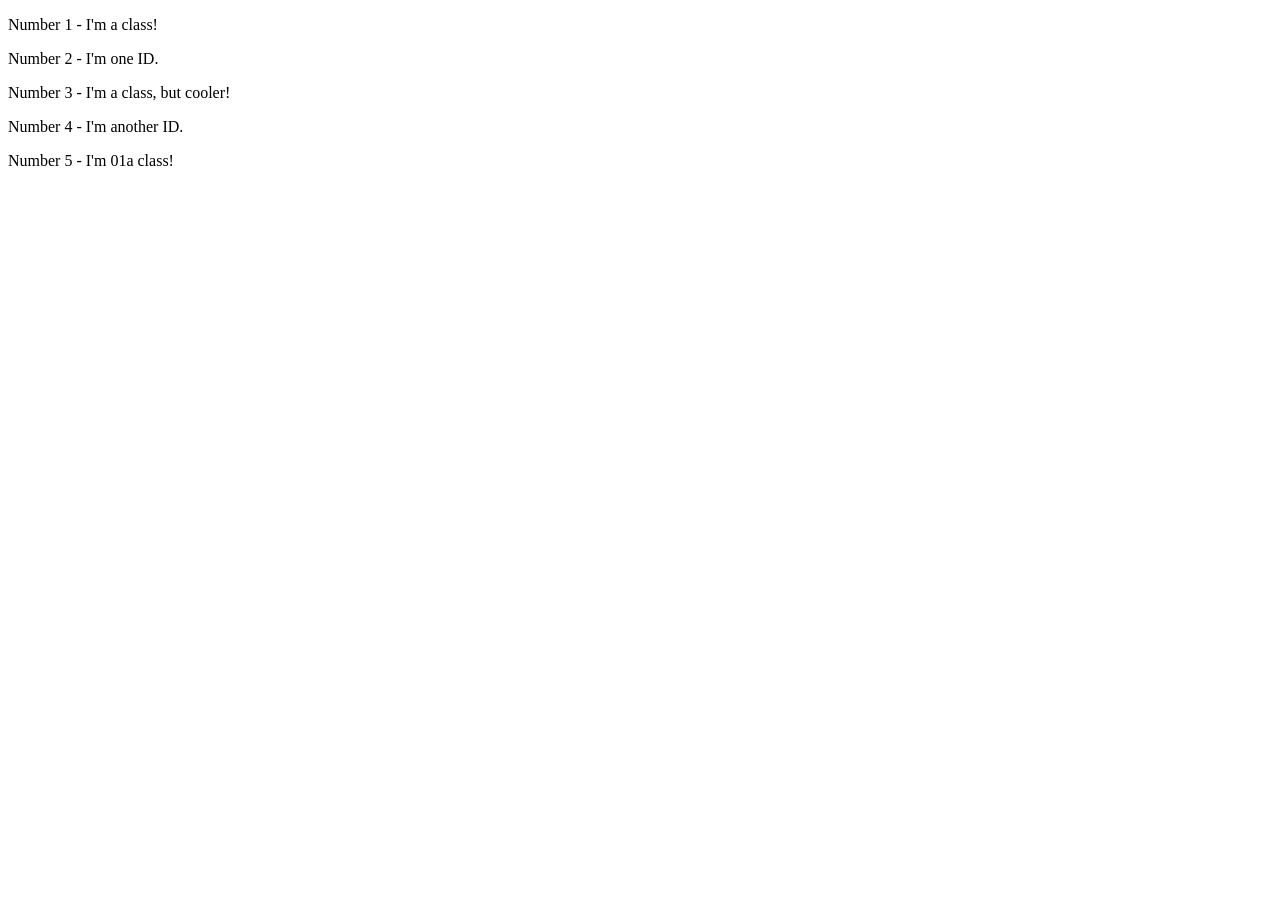
==== foundations/intro-to-css/02-class-id-selectors/index.html @ 76b6e407 "Used class selectors and ID, and had a moment of trouble with adding second class to number 3 for th" ====
<!DOCTYPE html>
<html lang="en">
  <head>
    <meta charset="UTF-8">
    <meta http-equiv="X-UA-Compatible" content="IE=edge">
    <meta name="viewport" content="width=device-width, initial-scale=1.0">
    <title>Class and ID Selectors</title>
    <link rel="stylesheet" href="style.css">
  </head>
  <body>
    <p class="odd-number">Number 1 - I'm a class!</p>
    <div id="number-2">Number 2 - I'm one ID.</div>
    <p class="number-3">Number 3 - I'm a class, but cooler!</p>
    <div id="number-4">Number 4 - I'm another ID.</div>
    <p class="number-5">Number 5 - I'm 01a class!</p>
  </body>
</html>
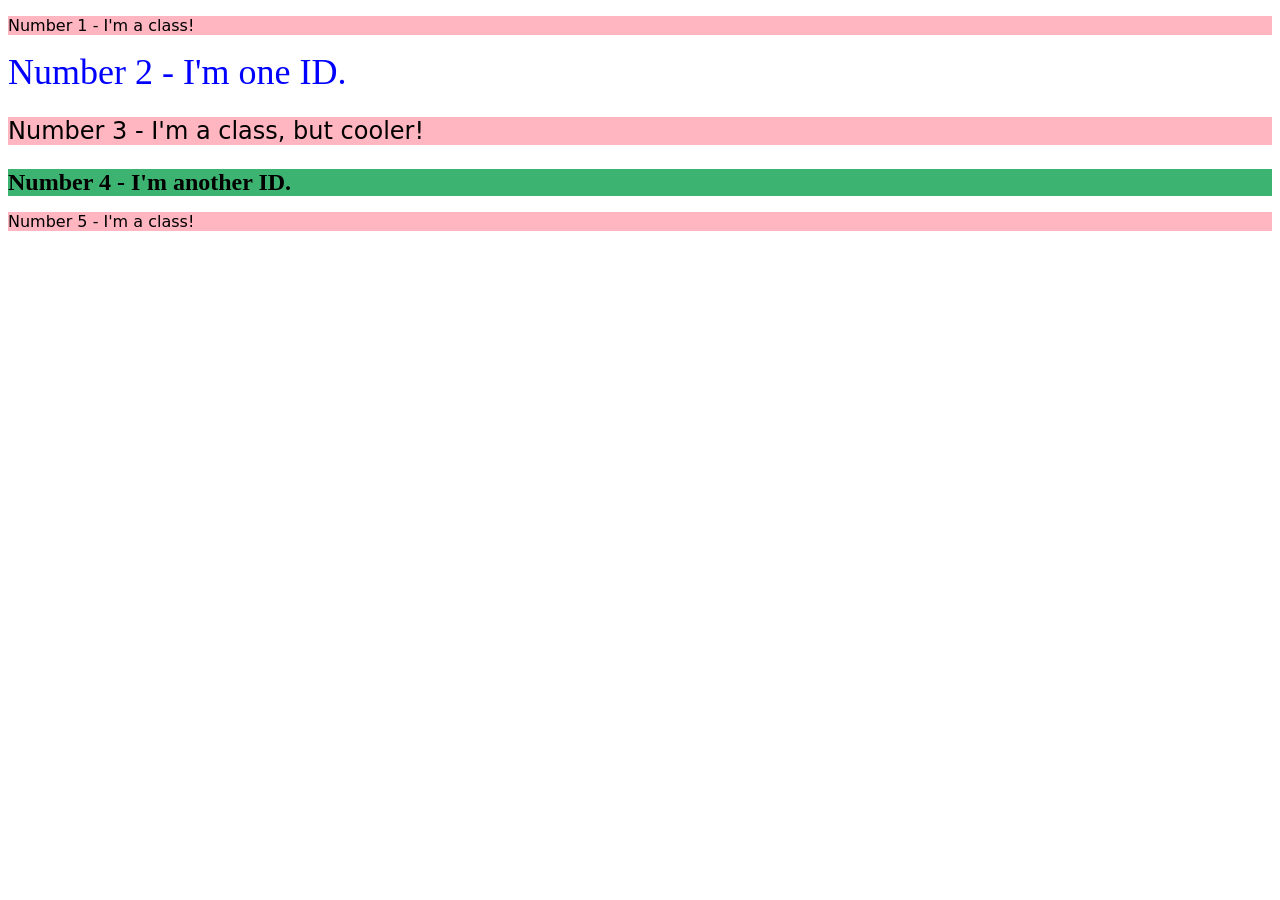
==== commit 2cb8736b: "Forgot to update these to commit, I hope they didn't go back to default" ====
--- a/foundations/intro-to-css/02-class-id-selectors/index.html
+++ b/foundations/intro-to-css/02-class-id-selectors/index.html
@@ -10,8 +10,8 @@
   <body>
     <p class="odd-number">Number 1 - I'm a class!</p>
     <div id="number-2">Number 2 - I'm one ID.</div>
-    <p class="number-3">Number 3 - I'm a class, but cooler!</p>
+    <p class="odd-number edit">Number 3 - I'm a class, but cooler!</p>
     <div id="number-4">Number 4 - I'm another ID.</div>
-    <p class="number-5">Number 5 - I'm 01a class!</p>
+    <p class="odd-number">Number 5 - I'm a class!</p> 
   </body>
 </html>
--- a/foundations/intro-to-css/02-class-id-selectors/style.css
+++ b/foundations/intro-to-css/02-class-id-selectors/style.css
@@ -0,0 +1,21 @@
+/* Add CSS Styling */
+
+.odd-number {
+    background-color: #FFB6C1;
+    font-family: Verdana, "DejaVu Sans", sans-serif;
+}
+
+#number-2 {
+    color: #0000FF;
+    font-size:36px;
+}
+
+.edit {
+    font-size: 24px;
+}
+
+#number-4 {
+    background-color: #3cb371;
+    font-size: 24px;
+    font-weight: bold;
+}
